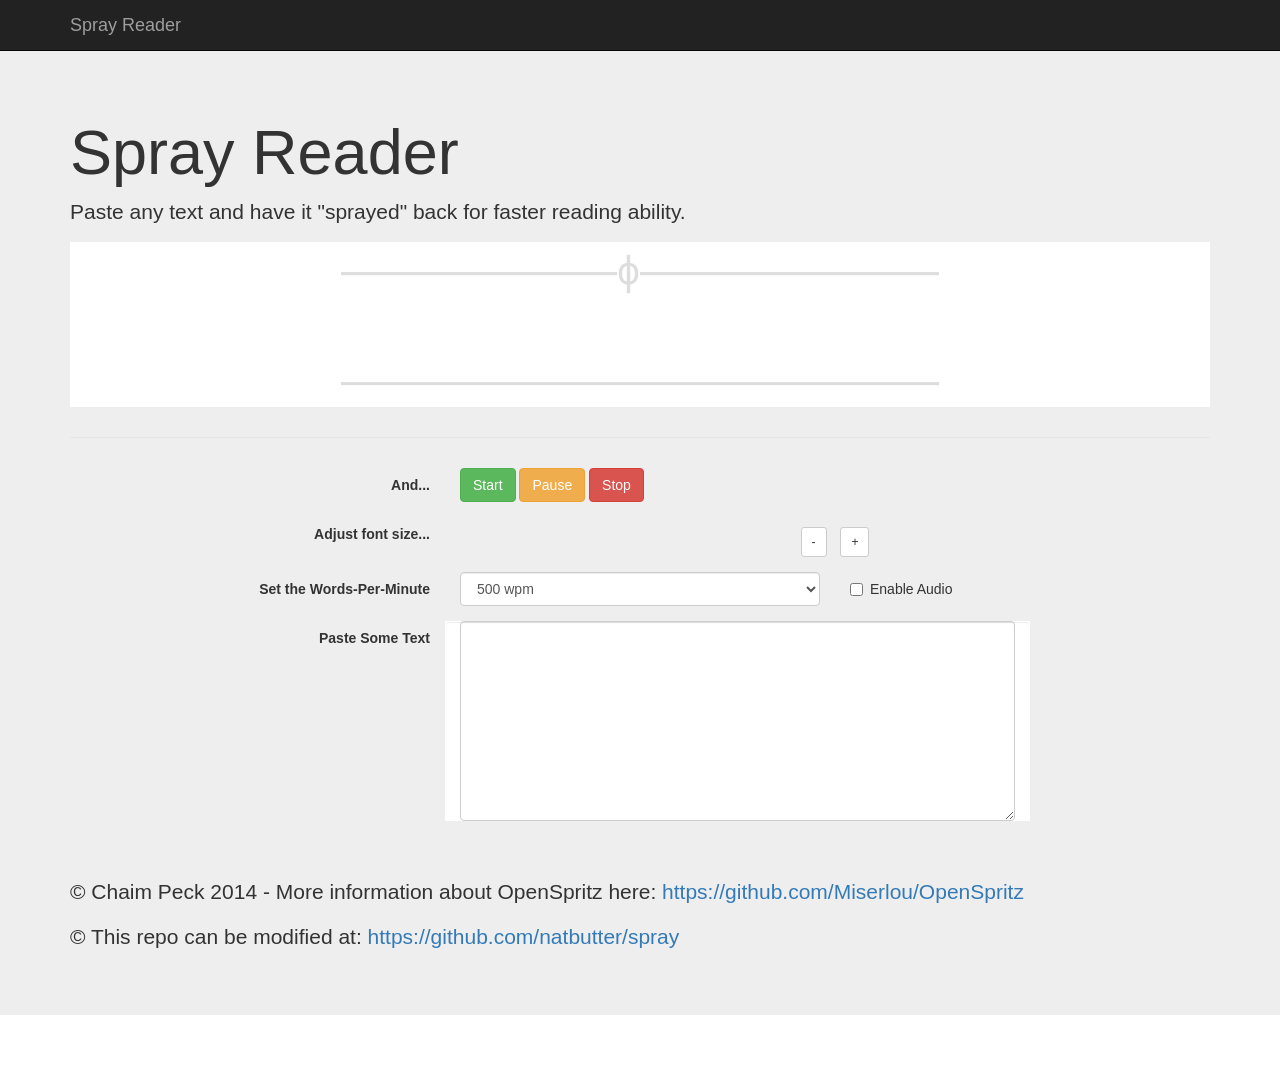
==== index.html @ 4d45d70a "Move docs content to root and update README" ====
<!DOCTYPE html>
<html lang="en">
  <head>
    <meta charset="utf-8">
    <meta http-equiv="X-UA-Compatible" content="IE=edge">
    <meta name="viewport" content="width=device-width, initial-scale=1.0">
    <meta name="description" content="Open-source speed-reading tool, written in JavaScript">
    <meta name="author" content="Chaim Peck">
    <link rel="shortcut icon" href="favicon.png">

    <title>Spray</title>

    <!-- Bootstrap core CSS -->
    <link href="//netdna.bootstrapcdn.com/bootstrap/3.1.1/css/bootstrap.min.css" rel="stylesheet" media="screen">

    <!-- Custom styles for this template -->
    <link href="css/site-style.css" rel="stylesheet">

    <!-- Spray -->
    <link href='https://fonts.googleapis.com/css?family=Droid+Sans+Mono' rel='stylesheet' type='text/css'>
    <link href="css/spray-style.css" rel="stylesheet"> 

    <!-- HTML5 shim and Respond.js IE8 support of HTML5 elements and media queries -->
    <!--[if lt IE 9]>
      <script src="https://oss.maxcdn.com/libs/html5shiv/3.7.0/html5shiv.js"></script>
      <script src="https://oss.maxcdn.com/libs/respond.js/1.3.0/respond.min.js"></script>
    <![endif]-->
  </head>

  <body>
    <div class="navbar navbar-inverse navbar-fixed-top" role="navigation">      
      <div class="container">
        <div class="navbar-header">
          <button type="button" class="navbar-toggle" data-toggle="collapse" data-target=".navbar-collapse">
            <span class="sr-only">Toggle navigation</span>
            <span class="icon-bar"></span>
            <span class="icon-bar"></span>
            <span class="icon-bar"></span>
          </button>
          <a class="navbar-brand" href="#">Spray Reader</a>
        </div>
      </div>
    </div>
    <!-- Main jumbotron for a primary marketing message or call to action -->
    <div class="jumbotron">
      <div class="container">
        <h1>Spray Reader</h1>
        <p>Paste any text and have it "sprayed" back for faster reading ability.</p>
    </div>

    <div class="container">
      <div id="spray_container">
        <div id="guide_top">
            ————————————<span id="notch">&#1092;</span>—————————————
        </div>
        <div id="spray_result">&nbsp;</div>
        <div id="guide_bottom">
            ——————————————————————————
        </div>
      </div>
    </div>

    <div class="container">
      <form class="form-horizontal">
        <fieldset>

        <!-- Form Name -->
        <legend>&nbsp;</legend>
        <div id="word_counter"></div>

        <!-- Button (Double) -->
        <div class="form-group">
          <label class="col-md-4 control-label" for="start">And...</label>
          <div class="col-md-8">
            <button id="start" name="start" class="btn btn-success">Start</button>
            <button id="pause" name="pause" class="btn btn-warning">Pause</button>
            <button id="stop" name="stop" class="btn btn-danger">Stop</button>
          </div>
        </div>

          <!-- Spray Font Size -->
          <div class="form-group">
            <label class="col-md-4 control-label" for="start">Adjust font size...</label>
            <div class="col-md-8" id="font-size-controls">
              <button id="decrease-font" class="btn btn-default btn-sm">-</button>
              <button id="increase-font" class="btn btn-default btn-sm">+</button>
            </div>
          </div>

        <!-- Select Basic -->
        <div class="form-group">
          <label class="col-md-4 control-label" for="wpm">Set the Words-Per-Minute</label>
          <div class="col-md-4">
            <select id="wpm" name="wpm" class="form-control">
              <option value="100">100 wpm</option>
              <option value="200">200 wpm</option>
              <option value="300">300 wpm</option>
              <option value="400">400 wpm</option>
              <option value="500" selected>500 wpm</option>
              <option value="600">600 wpm</option>
              <option value="700">700 wpm</option>
              <option value="800">800 wpm</option>
            </select>
          </div>
          <div class="col-md-4"> <!-- Adjusted column size for checkbox -->
            <label class="checkbox-inline control-label">
              <input type="checkbox" id="audio-enable" name="audio-enable"> Enable Audio
            </label>
          </div>
        </div>

        <!-- Textarea -->
        <div class="form-group">
          <label class="col-md-4 control-label" for="input-text">Paste Some Text</label>
          <div class="col-md-6" id="input-text-container">
            <div id="input-text-highlighter" class="form-control"></div>
            <textarea class="form-control" id="input-text" name="input-text" rows="10" cols="50"></textarea>
          </div>
        </div>

        </fieldset>
      </form>
    </div>
    <div id="results" class="container"></div>
    <div class="container">
      <hr>

      <footer>
        <p>&copy; Chaim Peck 2014 - More information about OpenSpritz here: <a href="https://github.com/Miserlou/OpenSpritz" target="_new">https://github.com/Miserlou/OpenSpritz</a></p>
        <p>&copy; This repo can be modified at: <a href="https://github.com/natbutter/spray" target="_new">https://github.com/natbutter/spray</a></p>
      </footer>
    </div> <!-- /container -->


    <!-- Bootstrap core JavaScript
    ================================================== -->
    <!-- Placed at the end of the document so the pages load faster -->
    <script src="https://code.jquery.com/jquery-1.10.2.min.js"></script>
    <script src="//netdna.bootstrapcdn.com/bootstrap/3.1.1/js/bootstrap.min.js" type="text/javascript"></script>
    <script src="js/spray-reader.js"></script>
    <script type="text/javascript">
        var sprayReader = new SprayReader('#spray_result');

        $(document).ready(function() {
          $('#start').click(function(event) {
            if (!sprayReader.isPaused) {
                var inputText = $('#input-text').val();
                var wpm = $('#wpm').val();
                sprayReader.setInput(inputText);
                sprayReader.setWpm(wpm);
            }
            sprayReader.start();
            event.preventDefault();
          });

          $('#pause').click(function(event) {
            sprayReader.pause();

            event.preventDefault();
          });

          $('#stop').click(function(event) {
            sprayReader.stop();

            event.preventDefault();
          });

          $('#increase-font').click(function(event) {
            sprayReader.increaseFontSize();
            event.preventDefault();
          });

          $('#decrease-font').click(function(event) {
            sprayReader.decreaseFontSize();
            event.preventDefault();
          });

          $('#audio-enable').change(function(event) {
            sprayReader.isAudioEnabled = $(this).is(':checked');
            if (!sprayReader.isAudioEnabled && sprayReader.speechSynthesis && sprayReader.speechSynthesis.speaking) {
              sprayReader.speechSynthesis.cancel();
            }
          });
        });
    </script>
  </body>
</html>
---- css/site-style.css ----
/* Move down content because we have a fixed navbar that is 50px tall */
body {
  padding-top: 50px;
  padding-bottom: 20px;
}

.tt-query,
.tt-hint {
    height: 30px;
    padding: 8px 12px;
    line-height: 30px;
    outline: none;
}

.tt-query {
    -webkit-box-shadow: inset 0 1px 1px rgba(0, 0, 0, 0.075);
    -moz-box-shadow: inset 0 1px 1px rgba(0, 0, 0, 0.075);
    box-shadow: inset 0 1px 1px rgba(0, 0, 0, 0.075);
}

.tt-hint {
    color: #999
}

.tt-dropdown-menu {
    width: 422px;
    margin-top: 12px;
    padding: 8px 0;
    background-color: #fff;
    border: 1px solid #ccc;
    border: 1px solid rgba(0, 0, 0, 0.2);
    -webkit-border-radius: 8px;
    -moz-border-radius: 8px;
    border-radius: 8px;
    -webkit-box-shadow: 0 5px 10px rgba(0,0,0,.2);
    -moz-box-shadow: 0 5px 10px rgba(0,0,0,.2);
    box-shadow: 0 5px 10px rgba(0,0,0,.2);
}

.tt-suggestion {
    padding: 3px 20px;
    line-height: 24px;
}

.tt-suggestion.tt-is-under-cursor {
    color: #fff;
    background-color: #0097cf;

}

.tt-suggestion p {
    margin: 0;
}
---- css/spray-style.css ----
#spray_holder{
    width: 100%;
    box-shadow: 2px 2px 4px rgba(0, 0, 0, .2);
    background-color: #ffffff;
    position: fixed;
    z-index: 99999999999999999;
}

#spray_spacer{
    width: 100%;
}

#spray_container{
    background-color: #ffffff;
    text-align: center;
    font-size: 3vw;
    font-family: 'Droid Sans Mono', sans-serif;
}

#spray_result{
    text-align: center;
/*     font-size: 64px;
    font-family: 'Droid Sans Mono', sans-serif; */
}

#guide_top{
    text-align: center;
/*     font-size: 64px;
    font-family: 'Droid Sans Mono', sans-serif; */
    color: #DDDDDD;
}

#guide_bottom{
    text-align: center;
/*     font-size: 64px;
    font-family: 'Droid Sans Mono', sans-serif; */
    color: #DDDDDD;
}

#notch{
    text-align: center;
/*     font-size: 64px;
    font-family: 'Droid Sans Mono', sans-serif; */
    color: #DDDDDD;
}

.spray_start{
    color: #333333;
/*     text-align: center;
    font-size: 64px;
    font-family: 'Droid Sans Mono', sans-serif; */
}
.spray_pivot{
    color: #DE0000;
/*     text-align: center;
    font-size: 64px;
    font-family: 'Droid Sans Mono', sans-serif; */
}
.spray_end{
    color: #333333;
/*     text-align: center;
    font-size: 64px;
    font-family: 'Droid Sans Mono', sans-serif; */
}

#spray_credits{
    float: right;
    font-family: 'Droid Sans Mono', sans-serif;
    font-size: 13px;
}

#spray_credits a{
    color: #dddddd;
    text-decoration: none;
}

#spray_selector{
    float: left;
    width: auto;
}

.invisible{
    font-family: 'Droid Sans Mono', sans-serif;
    color: #ffffff;
}

/* @media only screen and (max-device-width: 480px){
    #spray_result, #guide_top, #guide_bottom, #notch, #spray_start, #spray_pivot, #spray_end{
        font-size:14px;
    }
    .spray_start, .spray_pivot, .spray_end{
        font-size:14px;
    }
} */

#font-size-controls {
    text-align: center;
    margin-top: 10px;
}

#font-size-controls button {
    margin: 0 5px;
}

#word_counter {
    margin-top: 10px;
    color: #555;
    font-size: 13px;
}

#input-text-container {
    position: relative;
    background-color: #fff;
}

#input-text, #input-text-highlighter {
    /* Shared styles for alignment */
    font-family: monospace, sans-serif;
    font-size: 13px;
    line-height: 1.42857143;
    white-space: pre-wrap;
    word-wrap: break-word;
    padding: 6px 12px;
    -webkit-box-sizing: border-box;
       -moz-box-sizing: border-box;
            box-sizing: border-box;
}

#input-text-highlighter {
    position: absolute;
    top: 0;
    left: 0;
    width: 100%;
    height: 100%;
    border-color: transparent;
    background-color: transparent;
    color: transparent;
    -webkit-text-fill-color: transparent;
    z-index: 1;
}

#input-text {
    position: relative;
    z-index: 2;
    background-color: transparent;
    width: 100%;
    resize: vertical;
}

.highlight {
    background-color: rgba(255,255,0,0.5);
}
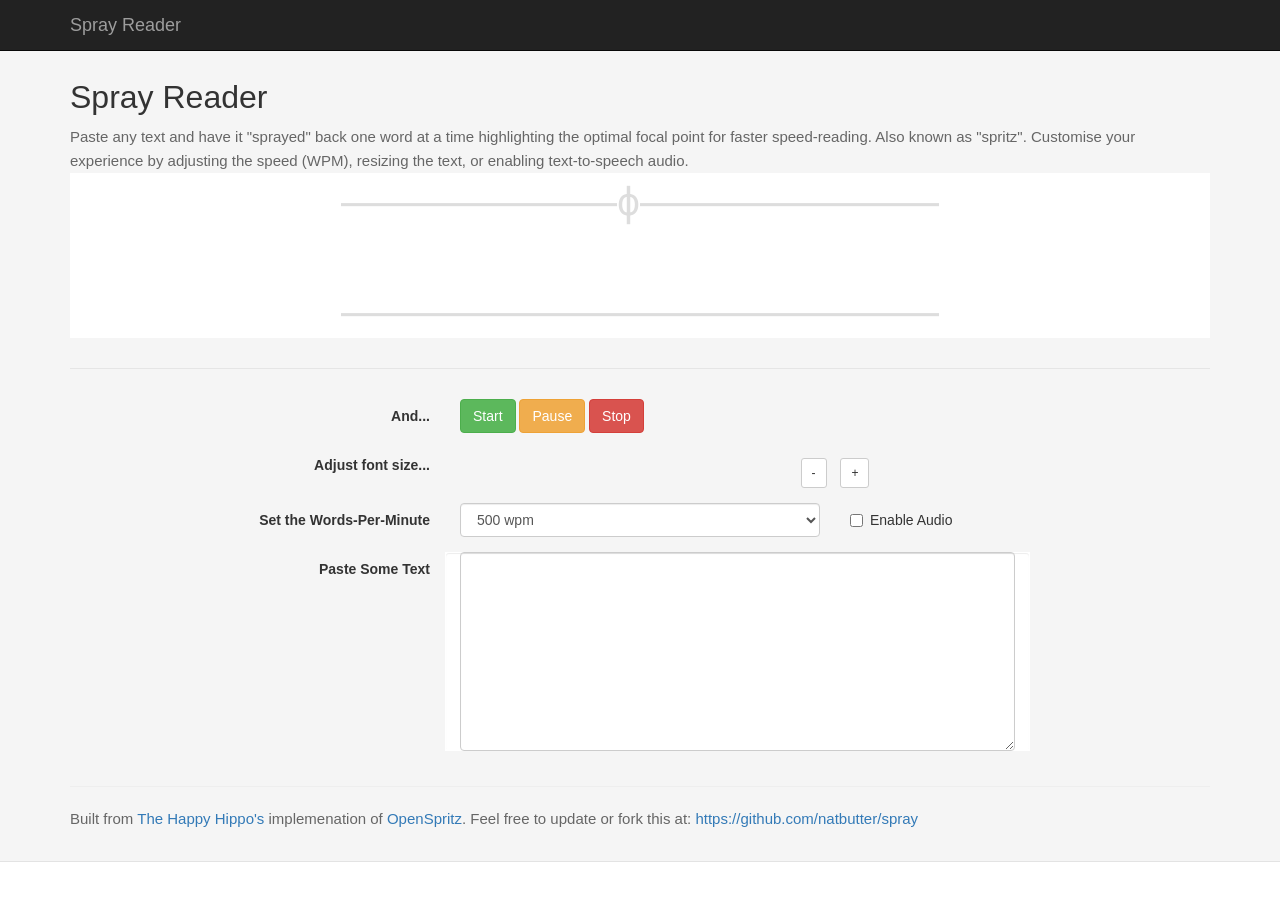
==== commit e65a1d06: "Resolve merge conflict and update README paths" ====
--- a/index.html
+++ b/index.html
@@ -1,61 +1,65 @@
 <!DOCTYPE html>
 <html lang="en">
-  <head>
-    <meta charset="utf-8">
-    <meta http-equiv="X-UA-Compatible" content="IE=edge">
-    <meta name="viewport" content="width=device-width, initial-scale=1.0">
-    <meta name="description" content="Open-source speed-reading tool, written in JavaScript">
-    <meta name="author" content="Chaim Peck">
-    <link rel="shortcut icon" href="favicon.png">
-
-    <title>Spray</title>
-
-    <!-- Bootstrap core CSS -->
-    <link href="//netdna.bootstrapcdn.com/bootstrap/3.1.1/css/bootstrap.min.css" rel="stylesheet" media="screen">
-
-    <!-- Custom styles for this template -->
-    <link href="css/site-style.css" rel="stylesheet">
-
-    <!-- Spray -->
-    <link href='https://fonts.googleapis.com/css?family=Droid+Sans+Mono' rel='stylesheet' type='text/css'>
-    <link href="css/spray-style.css" rel="stylesheet"> 
-
-    <!-- HTML5 shim and Respond.js IE8 support of HTML5 elements and media queries -->
-    <!--[if lt IE 9]>
+
+<head>
+  <meta charset="utf-8">
+  <meta http-equiv="X-UA-Compatible" content="IE=edge">
+  <meta name="viewport" content="width=device-width, initial-scale=1.0">
+  <meta name="description" content="Open-source speed-reading spritz tool, written in JavaScript">
+  <meta name="author" content="Nathaniel Butterworth">
+  <link rel="shortcut icon" href="favicon.png">
+
+  <title>Spray</title>
+
+  <!-- Bootstrap core CSS -->
+  <link href="//netdna.bootstrapcdn.com/bootstrap/3.1.1/css/bootstrap.min.css" rel="stylesheet" media="screen">
+
+  <!-- Custom styles for this template -->
+  <link href="css/site-style.css" rel="stylesheet">
+
+  <!-- Spray -->
+  <link href='https://fonts.googleapis.com/css?family=Droid+Sans+Mono' rel='stylesheet' type='text/css'>
+  <link href="css/spray-style.css" rel="stylesheet">
+
+  <!-- HTML5 shim and Respond.js IE8 support of HTML5 elements and media queries -->
+  <!--[if lt IE 9]>
       <script src="https://oss.maxcdn.com/libs/html5shiv/3.7.0/html5shiv.js"></script>
       <script src="https://oss.maxcdn.com/libs/respond.js/1.3.0/respond.min.js"></script>
     <![endif]-->
-  </head>
-
-  <body>
-    <div class="navbar navbar-inverse navbar-fixed-top" role="navigation">      
-      <div class="container">
-        <div class="navbar-header">
-          <button type="button" class="navbar-toggle" data-toggle="collapse" data-target=".navbar-collapse">
-            <span class="sr-only">Toggle navigation</span>
-            <span class="icon-bar"></span>
-            <span class="icon-bar"></span>
-            <span class="icon-bar"></span>
-          </button>
-          <a class="navbar-brand" href="#">Spray Reader</a>
-        </div>
+</head>
+
+<body>
+  <div class="navbar navbar-inverse navbar-fixed-top" role="navigation">
+    <div class="container">
+      <div class="navbar-header">
+        <button type="button" class="navbar-toggle" data-toggle="collapse" data-target=".navbar-collapse">
+          <span class="sr-only">Toggle navigation</span>
+          <span class="icon-bar"></span>
+          <span class="icon-bar"></span>
+          <span class="icon-bar"></span>
+        </button>
+        <a class="navbar-brand" href="#">Spray Reader</a>
       </div>
     </div>
-    <!-- Main jumbotron for a primary marketing message or call to action -->
-    <div class="jumbotron">
-      <div class="container">
-        <h1>Spray Reader</h1>
-        <p>Paste any text and have it "sprayed" back for faster reading ability.</p>
+  </div>
+  <!-- Main intro banner for the application -->
+  <div class="intro-banner">
+    <div class="container">
+      <h1>Spray Reader</h1>
+      <p>Paste any text and have it "sprayed" back one word at a time highlighting the optimal focal
+        point for faster speed-reading. Also known as "spritz". Customise your experience by adjusting the speed (WPM),
+        resizing the text, or enabling
+        text-to-speech audio.</p>
     </div>
 
     <div class="container">
       <div id="spray_container">
         <div id="guide_top">
-            ————————————<span id="notch">&#1092;</span>—————————————
+          ————————————<span id="notch">&#1092;</span>—————————————
         </div>
         <div id="spray_result">&nbsp;</div>
         <div id="guide_bottom">
-            ——————————————————————————
+          ——————————————————————————
         </div>
       </div>
     </div>
@@ -64,19 +68,19 @@
       <form class="form-horizontal">
         <fieldset>
 
-        <!-- Form Name -->
-        <legend>&nbsp;</legend>
-        <div id="word_counter"></div>
-
-        <!-- Button (Double) -->
-        <div class="form-group">
-          <label class="col-md-4 control-label" for="start">And...</label>
-          <div class="col-md-8">
-            <button id="start" name="start" class="btn btn-success">Start</button>
-            <button id="pause" name="pause" class="btn btn-warning">Pause</button>
-            <button id="stop" name="stop" class="btn btn-danger">Stop</button>
-          </div>
-        </div>
+          <!-- Form Name -->
+          <legend>&nbsp;</legend>
+          <div id="word_counter"></div>
+
+          <!-- Button (Double) -->
+          <div class="form-group">
+            <label class="col-md-4 control-label" for="start">And...</label>
+            <div class="col-md-8">
+              <button id="start" name="start" class="btn btn-success">Start</button>
+              <button id="pause" name="pause" class="btn btn-warning">Pause</button>
+              <button id="stop" name="stop" class="btn btn-danger">Stop</button>
+            </div>
+          </div>
 
           <!-- Spray Font Size -->
           <div class="form-group">
@@ -87,36 +91,46 @@
             </div>
           </div>
 
-        <!-- Select Basic -->
-        <div class="form-group">
-          <label class="col-md-4 control-label" for="wpm">Set the Words-Per-Minute</label>
-          <div class="col-md-4">
-            <select id="wpm" name="wpm" class="form-control">
-              <option value="100">100 wpm</option>
-              <option value="200">200 wpm</option>
-              <option value="300">300 wpm</option>
-              <option value="400">400 wpm</option>
-              <option value="500" selected>500 wpm</option>
-              <option value="600">600 wpm</option>
-              <option value="700">700 wpm</option>
-              <option value="800">800 wpm</option>
-            </select>
-          </div>
-          <div class="col-md-4"> <!-- Adjusted column size for checkbox -->
-            <label class="checkbox-inline control-label">
-              <input type="checkbox" id="audio-enable" name="audio-enable"> Enable Audio
-            </label>
-          </div>
-        </div>
-
-        <!-- Textarea -->
-        <div class="form-group">
-          <label class="col-md-4 control-label" for="input-text">Paste Some Text</label>
-          <div class="col-md-6" id="input-text-container">
-            <div id="input-text-highlighter" class="form-control"></div>
-            <textarea class="form-control" id="input-text" name="input-text" rows="10" cols="50"></textarea>
-          </div>
-        </div>
+          <!-- Select Basic -->
+          <div class="form-group">
+            <label class="col-md-4 control-label" for="wpm">Set the Words-Per-Minute</label>
+            <div class="col-md-4">
+              <select id="wpm" name="wpm" class="form-control">
+                <option value="100">100 wpm</option>
+                <option value="200">200 wpm</option>
+                <option value="300">300 wpm</option>
+                <option value="400">400 wpm</option>
+                <option value="500" selected>500 wpm</option>
+                <option value="600">600 wpm</option>
+                <option value="700">700 wpm</option>
+                <option value="800">800 wpm</option>
+              </select>
+            </div>
+            <div class="col-md-4"> <!-- Adjusted column size for checkbox -->
+              <label class="checkbox-inline control-label">
+                <input type="checkbox" id="audio-enable" name="audio-enable"> Enable Audio
+              </label>
+            </div>
+          </div>
+
+          <!-- Voice Selector -->
+          <div class="form-group" id="voice-select-group" style="display: none;">
+            <label class="col-md-4 control-label" for="voice-select">Choose Voice</label>
+            <div class="col-md-4">
+              <select id="voice-select" name="voice-select" class="form-control">
+                <option value="">Loading voices...</option>
+              </select>
+            </div>
+          </div>
+
+          <!-- Textarea -->
+          <div class="form-group">
+            <label class="col-md-4 control-label" for="input-text">Paste Some Text</label>
+            <div class="col-md-6" id="input-text-container">
+              <div id="input-text-highlighter" class="form-control"></div>
+              <textarea class="form-control" id="input-text" name="input-text" rows="10" cols="50"></textarea>
+            </div>
+          </div>
 
         </fieldset>
       </form>
@@ -126,8 +140,9 @@
       <hr>
 
       <footer>
-        <p>&copy; Chaim Peck 2014 - More information about OpenSpritz here: <a href="https://github.com/Miserlou/OpenSpritz" target="_new">https://github.com/Miserlou/OpenSpritz</a></p>
-        <p>&copy; This repo can be modified at: <a href="https://github.com/natbutter/spray" target="_new">https://github.com/natbutter/spray</a></p>
+        <p>Built from <a href="https://github.com/the-happy-hippo/spray">The Happy Hippo's</a> implemenation of <a
+            href="https://github.com/Miserlou/OpenSpritz" target="_new">OpenSpritz</a>. Feel free to update or fork this
+          at: <a href="https://github.com/natbutter/spray" target="_new">https://github.com/natbutter/spray</a></p>
       </footer>
     </div> <!-- /container -->
 
@@ -141,47 +156,102 @@
     <script type="text/javascript">
         var sprayReader = new SprayReader('#spray_result');
 
-        $(document).ready(function() {
-          $('#start').click(function(event) {
+        $(document).ready(function () {
+          $('#start').click(function (event) {
             if (!sprayReader.isPaused) {
-                var inputText = $('#input-text').val();
-                var wpm = $('#wpm').val();
-                sprayReader.setInput(inputText);
-                sprayReader.setWpm(wpm);
+              var inputText = $('#input-text').val();
+              var wpm = $('#wpm').val();
+              sprayReader.setInput(inputText);
+              sprayReader.setWpm(wpm);
             }
             sprayReader.start();
             event.preventDefault();
           });
 
-          $('#pause').click(function(event) {
-            sprayReader.pause();
-
-            event.preventDefault();
-          });
-
-          $('#stop').click(function(event) {
-            sprayReader.stop();
-
-            event.preventDefault();
-          });
-
-          $('#increase-font').click(function(event) {
-            sprayReader.increaseFontSize();
-            event.preventDefault();
-          });
-
-          $('#decrease-font').click(function(event) {
-            sprayReader.decreaseFontSize();
-            event.preventDefault();
-          });
-
-          $('#audio-enable').change(function(event) {
-            sprayReader.isAudioEnabled = $(this).is(':checked');
-            if (!sprayReader.isAudioEnabled && sprayReader.speechSynthesis && sprayReader.speechSynthesis.speaking) {
+        $('#pause').click(function (event) {
+          sprayReader.pause();
+
+          event.preventDefault();
+        });
+
+        $('#stop').click(function (event) {
+          sprayReader.stop();
+
+          event.preventDefault();
+        });
+
+        $('#increase-font').click(function (event) {
+          sprayReader.increaseFontSize();
+          event.preventDefault();
+        });
+
+        $('#decrease-font').click(function (event) {
+          sprayReader.decreaseFontSize();
+          event.preventDefault();
+        });
+
+        $('#audio-enable').change(function (event) {
+          var isChecked = $(this).is(':checked');
+          sprayReader.isAudioEnabled = isChecked;
+          if (isChecked) {
+            $('#voice-select-group').show();
+            populateVoices();
+          } else {
+            $('#voice-select-group').hide();
+            if (sprayReader.speechSynthesis && sprayReader.speechSynthesis.speaking) {
               sprayReader.speechSynthesis.cancel();
             }
+          }
+        });
+
+        function populateVoices() {
+          if (!sprayReader.speechSynthesis) return;
+          var voices = sprayReader.speechSynthesis.getVoices();
+          var voiceSelect = $('#voice-select');
+          var currentVal = voiceSelect.val();
+          voiceSelect.empty();
+          
+          if (voices.length === 0) {
+            voiceSelect.append('<option value="">No voices available</option>');
+            return;
+          }
+
+          // Sort voices by language then name
+          voices.sort(function(a, b) {
+            if (a.lang < b.lang) return -1;
+            if (a.lang > b.lang) return 1;
+            if (a.name < b.name) return -1;
+            if (a.name > b.name) return 1;
+            return 0;
           });
-        });
+
+          voices.forEach(function(voice) {
+            var isGoogle = voice.name.indexOf('Google') !== -1;
+            var label = voice.name + ' (' + voice.lang + ')' + (isGoogle ? ' ✨' : '');
+            var option = $('<option>')
+              .val(voice.voiceURI)
+              .text(label);
+            if (voice.voiceURI === currentVal) {
+              option.attr('selected', 'selected');
+            }
+            voiceSelect.append(option);
+          });
+
+          sprayReader.setVoice(voiceSelect.val());
+        }
+
+        if (sprayReader.speechSynthesis) {
+          if (sprayReader.speechSynthesis.onvoiceschanged !== undefined) {
+            sprayReader.speechSynthesis.onvoiceschanged = populateVoices;
+          }
+          populateVoices();
+        }
+
+        $('#voice-select').change(function() {
+          sprayReader.setVoice($(this).val());
+        });
+      });
     </script>
-  </body>
-</html>
+</body>
+
+</html>
--- a/css/site-style.css
+++ b/css/site-style.css
@@ -50,4 +50,29 @@
 
 .tt-suggestion p {
     margin: 0;
+}
+
+footer {
+    font-size: 12px;
+}
+
+.intro-banner {
+    padding: 30px 0;
+    background-color: #f5f5f5;
+    border-bottom: 1px solid #e3e3e3;
+    margin-bottom: 30px;
+}
+
+.intro-banner h1 {
+    font-size: 32px;
+    margin-top: 0;
+    margin-bottom: 10px;
+    font-weight: 500;
+}
+
+.intro-banner p {
+    font-size: 15px;
+    color: #666;
+    line-height: 1.6;
+    margin-bottom: 0;
 }
--- a/css/spray-style.css
+++ b/css/spray-style.css
@@ -124,6 +124,8 @@
     -webkit-box-sizing: border-box;
        -moz-box-sizing: border-box;
             box-sizing: border-box;
+    overflow-y: scroll;
+    overflow-x: hidden;
 }
 
 #input-text-highlighter {
@@ -137,6 +139,16 @@
     color: transparent;
     -webkit-text-fill-color: transparent;
     z-index: 1;
+    scrollbar-color: transparent transparent;
+}
+
+#input-text-highlighter::-webkit-scrollbar {
+    color: transparent;
+    background: transparent;
+}
+
+#input-text-highlighter::-webkit-scrollbar-thumb {
+    background: transparent;
 }
 
 #input-text {
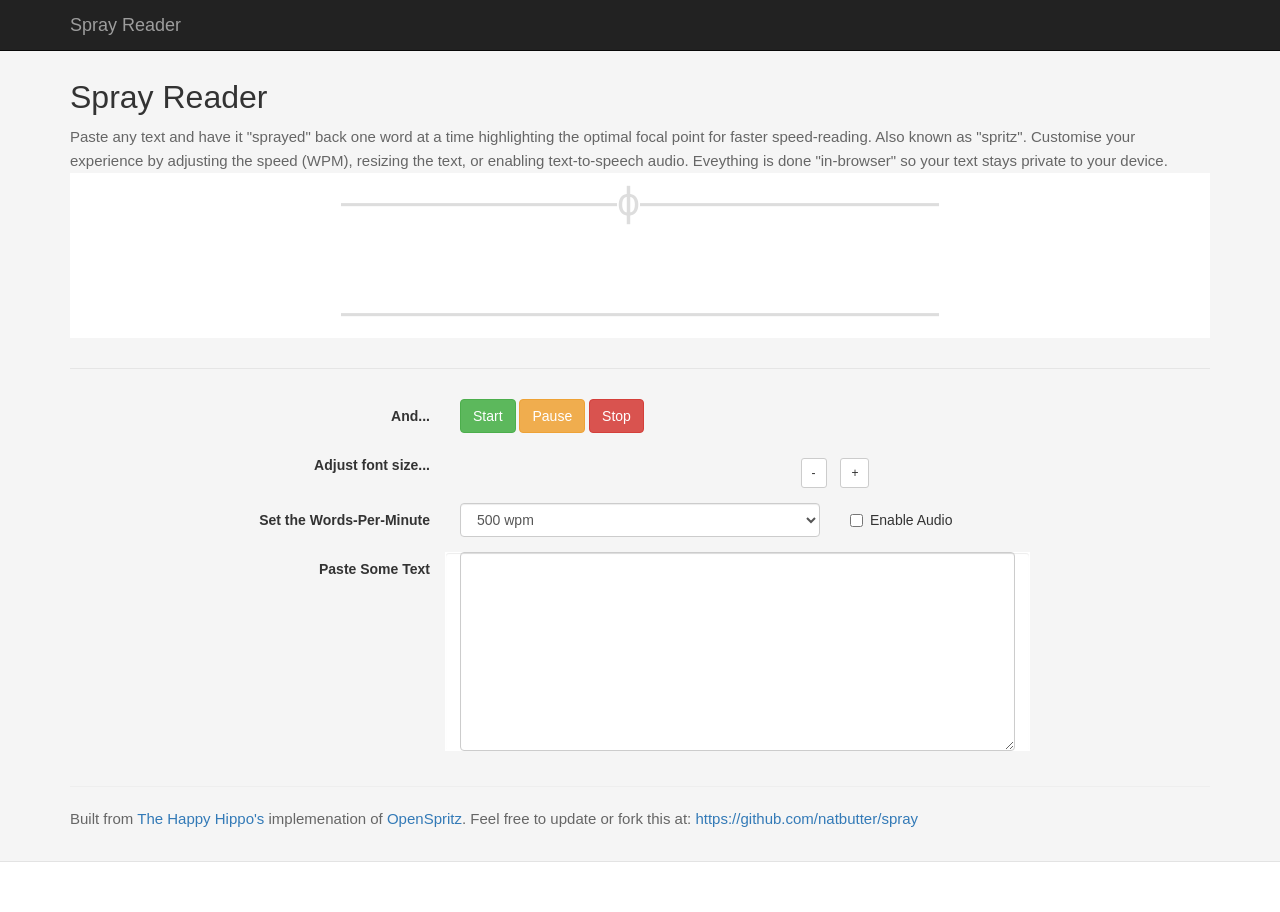
==== commit 4b0eff27: "added privacy" ====
--- a/index.html
+++ b/index.html
@@ -49,7 +49,7 @@
       <p>Paste any text and have it "sprayed" back one word at a time highlighting the optimal focal
         point for faster speed-reading. Also known as "spritz". Customise your experience by adjusting the speed (WPM),
         resizing the text, or enabling
-        text-to-speech audio.</p>
+        text-to-speech audio. Eveything is done "in-browser" so your text stays private to your device.</p>
     </div>
 
     <div class="container">
@@ -225,13 +225,29 @@
             return 0;
           });
 
+          // Determine default voice if no user selection exists yet
+          var defaultVoiceURI = null;
+          if (!currentVal) {
+            var preferredVoice = voices.find(function(v) {
+              var nameLower = v.name.toLowerCase();
+              return nameLower.indexOf('chrom') !== -1 && nameLower.indexOf('us english') !== -1 && nameLower.indexOf('4') !== -1;
+            });
+            if (preferredVoice) {
+              defaultVoiceURI = preferredVoice.voiceURI;
+            }
+          }
+
           voices.forEach(function(voice) {
             var isGoogle = voice.name.indexOf('Google') !== -1;
             var label = voice.name + ' (' + voice.lang + ')' + (isGoogle ? ' ✨' : '');
             var option = $('<option>')
               .val(voice.voiceURI)
               .text(label);
-            if (voice.voiceURI === currentVal) {
+            if (currentVal) {
+              if (voice.voiceURI === currentVal) {
+                option.attr('selected', 'selected');
+              }
+            } else if (defaultVoiceURI && voice.voiceURI === defaultVoiceURI) {
               option.attr('selected', 'selected');
             }
             voiceSelect.append(option);
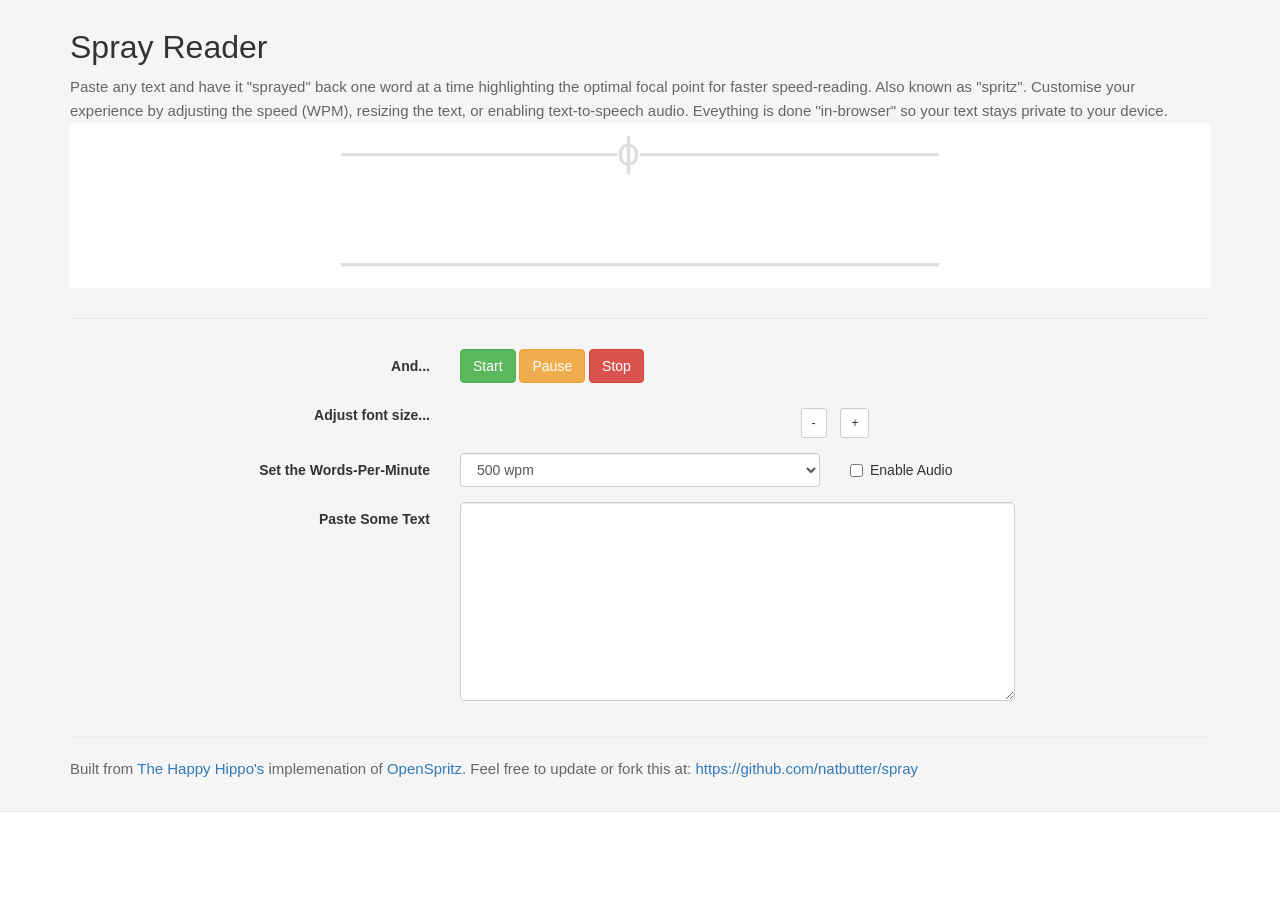
==== commit 010fb106: "fixed highlighting, removed navbar" ====
--- a/index.html
+++ b/index.html
@@ -29,19 +29,6 @@
 </head>
 
 <body>
-  <div class="navbar navbar-inverse navbar-fixed-top" role="navigation">
-    <div class="container">
-      <div class="navbar-header">
-        <button type="button" class="navbar-toggle" data-toggle="collapse" data-target=".navbar-collapse">
-          <span class="sr-only">Toggle navigation</span>
-          <span class="icon-bar"></span>
-          <span class="icon-bar"></span>
-          <span class="icon-bar"></span>
-        </button>
-        <a class="navbar-brand" href="#">Spray Reader</a>
-      </div>
-    </div>
-  </div>
   <!-- Main intro banner for the application -->
   <div class="intro-banner">
     <div class="container">
@@ -126,9 +113,11 @@
           <!-- Textarea -->
           <div class="form-group">
             <label class="col-md-4 control-label" for="input-text">Paste Some Text</label>
-            <div class="col-md-6" id="input-text-container">
-              <div id="input-text-highlighter" class="form-control"></div>
-              <textarea class="form-control" id="input-text" name="input-text" rows="10" cols="50"></textarea>
+            <div class="col-md-6">
+              <div id="input-text-container">
+                <div id="input-text-highlighter" class="form-control" aria-hidden="true"></div>
+                <textarea class="form-control" id="input-text" name="input-text" rows="10" cols="50"></textarea>
+              </div>
             </div>
           </div>
 
--- a/css/site-style.css
+++ b/css/site-style.css
@@ -1,6 +1,4 @@
-/* Move down content because we have a fixed navbar that is 50px tall */
 body {
-  padding-top: 50px;
   padding-bottom: 20px;
 }
 
--- a/css/spray-style.css
+++ b/css/spray-style.css
@@ -118,14 +118,18 @@
     font-family: monospace, sans-serif;
     font-size: 13px;
     line-height: 1.42857143;
+    letter-spacing: normal;
+    word-spacing: normal;
+    text-align: left;
     white-space: pre-wrap;
     word-wrap: break-word;
+    overflow-wrap: break-word;
+    word-break: normal;
+    tab-size: 8;
     padding: 6px 12px;
     -webkit-box-sizing: border-box;
        -moz-box-sizing: border-box;
             box-sizing: border-box;
-    overflow-y: scroll;
-    overflow-x: hidden;
 }
 
 #input-text-highlighter {
@@ -136,19 +140,12 @@
     height: 100%;
     border-color: transparent;
     background-color: transparent;
+    box-shadow: none;
     color: transparent;
     -webkit-text-fill-color: transparent;
+    overflow: hidden;
+    pointer-events: none;
     z-index: 1;
-    scrollbar-color: transparent transparent;
-}
-
-#input-text-highlighter::-webkit-scrollbar {
-    color: transparent;
-    background: transparent;
-}
-
-#input-text-highlighter::-webkit-scrollbar-thumb {
-    background: transparent;
 }
 
 #input-text {
@@ -156,6 +153,8 @@
     z-index: 2;
     background-color: transparent;
     width: 100%;
+    overflow-y: scroll;
+    overflow-x: hidden;
     resize: vertical;
 }
 
